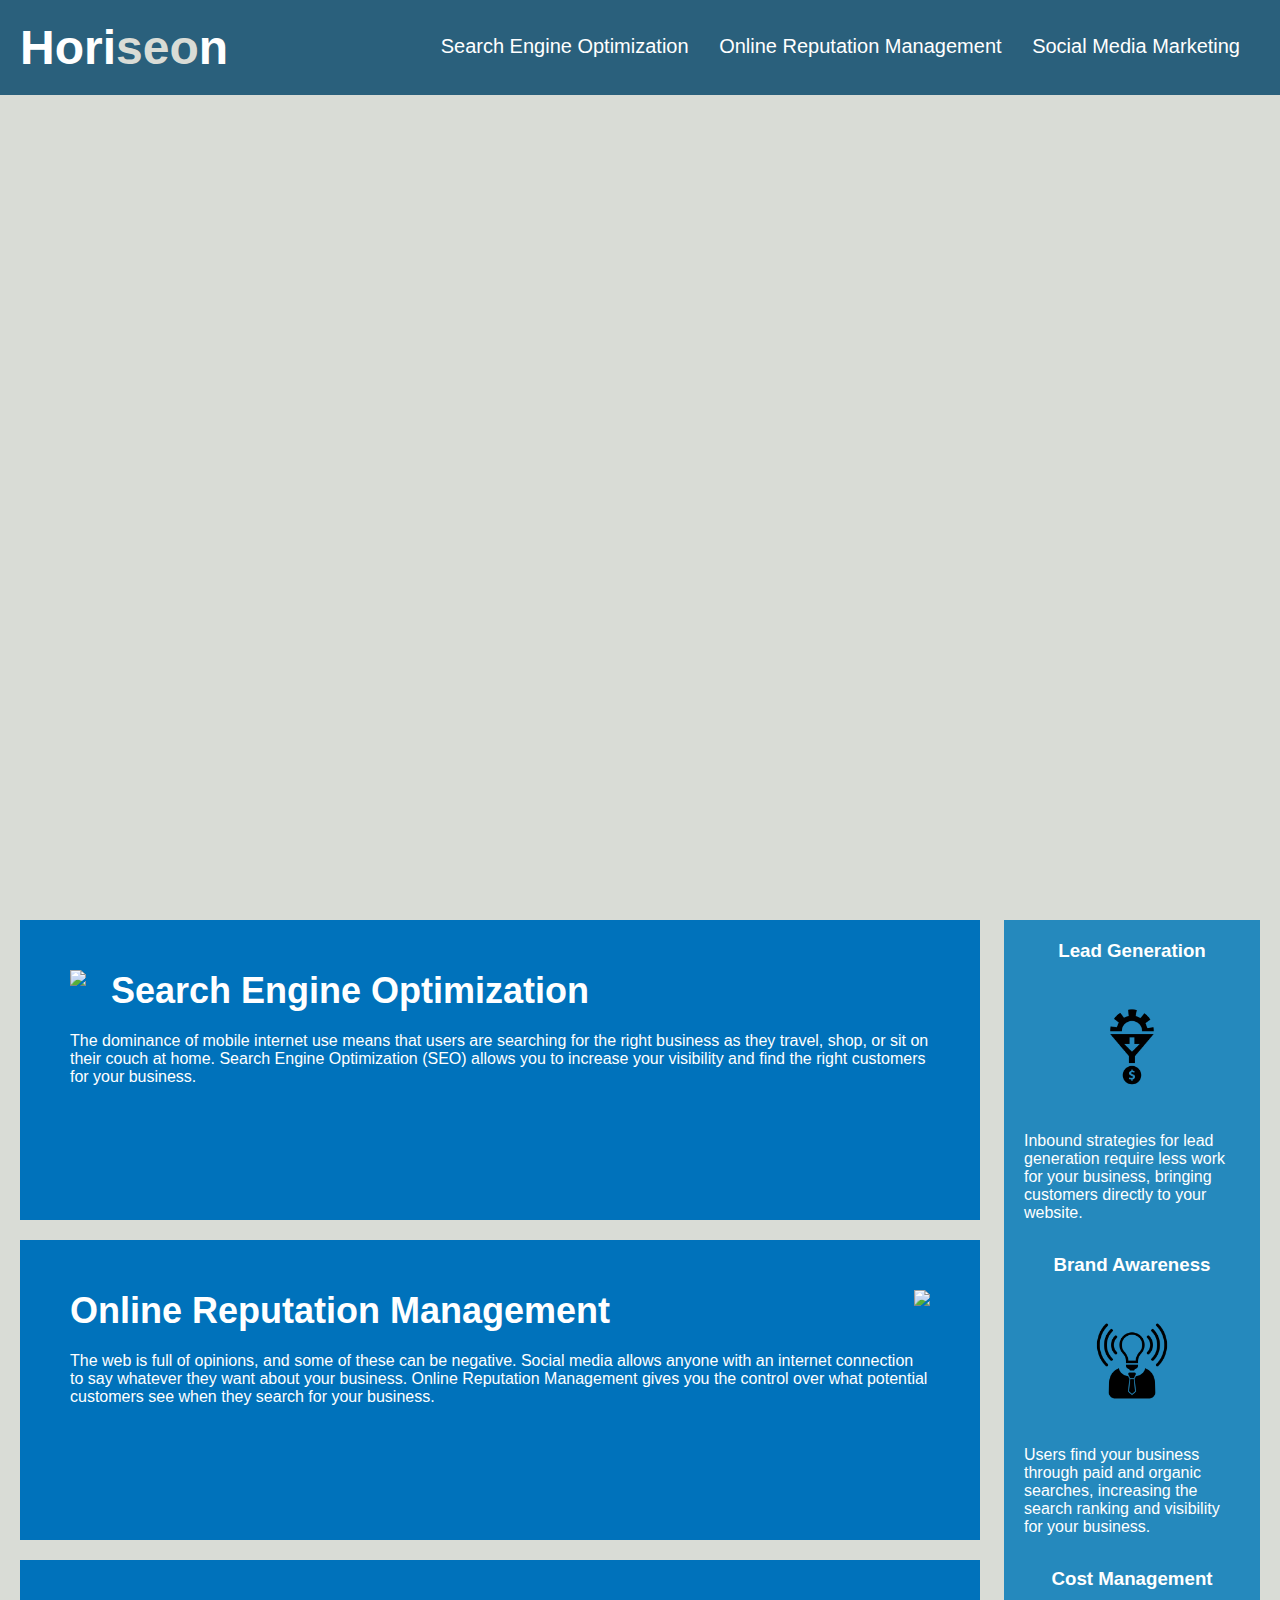
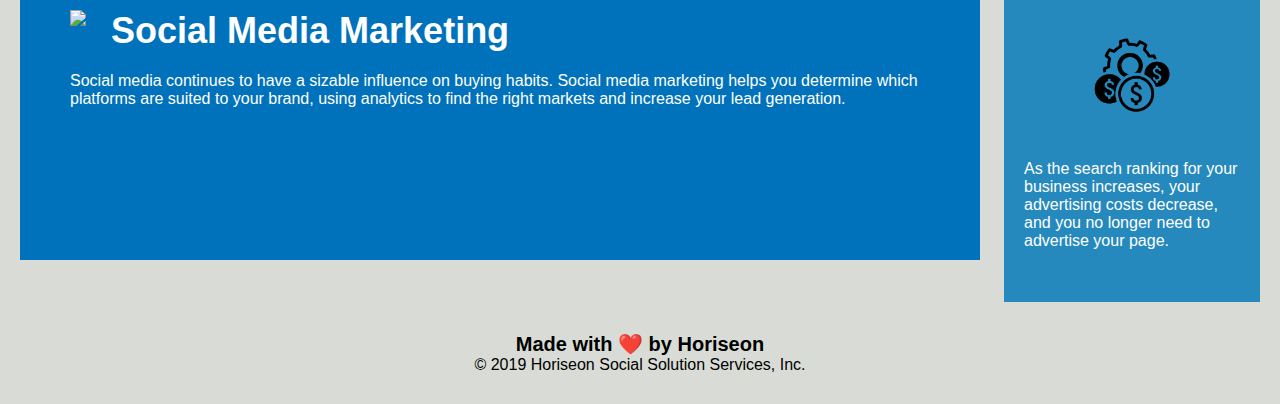
==== Develop/index.html @ 8e742337 "Initial commit of original files (v0.01" ====
<!DOCTYPE html>
<html lang="en-us">

<head>
    <meta charset="UTF-8" />
    <link rel="stylesheet" href="./assets/css/style.css">
    <title>website</title>
</head>

<body>
    <div class="header">
        <h1>Hori<span class="seo">seo</span>n</h1>
        <div>
            <ul>
                <li>
                    <a href="#search-engine-optimization">Search Engine Optimization</a>
                </li>
                <li>
                    <a href="#online-reputation-management">Online Reputation Management</a>
                </li>
                <li>
                    <a href="#social-media-marketing">Social Media Marketing</a>
                </li>
            </ul>
        </div>
    </div>
    <div class="hero"></div>
    <div class="content">
        <div class="search-engine-optimization">
            <img src="./assets/images/search-engine-optimization.jpg" class="float-left" />
            <h2>Search Engine Optimization</h2>
            <p>
                The dominance of mobile internet use means that users are searching for the right business as they travel, shop, or sit on their couch at home. Search Engine Optimization (SEO) allows you to increase your visibility and find the right customers for your business.
            </p>
        </div>
        <div id="online-reputation-management" class="online-reputation-management">
            <img src="./assets/images/online-reputation-management.jpg" class="float-right" />
            <h2>Online Reputation Management</h2>
            <p>
                The web is full of opinions, and some of these can be negative. Social media allows anyone with an internet connection to say whatever they want about your business. Online Reputation Management gives you the control over what potential customers see when they search for your business.
            </p>
        </div>
        <div id="social-media-marketing" class="social-media-marketing">
            <img src="./assets/images/social-media-marketing.jpg" class="float-left" />
            <h2>Social Media Marketing</h2>
            <p>
                Social media continues to have a sizable influence on buying habits. Social media marketing helps you determine which platforms are suited to your brand, using analytics to find the right markets and increase your lead generation.
            </p>
        </div>
    </div>
    <div class="benefits">
        <div class="benefit-lead">
            <h3>Lead Generation</h3>
            <img src="./assets/images/lead-generation.png" />
            <p>
                Inbound strategies for lead generation require less work for your business, bringing customers directly to your website.
            </p>
        </div>
        <div class="benefit-brand">
            <h3>Brand Awareness</h3>
            <img src="./assets/images/brand-awareness.png" />
            <p>
                Users find your business through paid and organic searches, increasing the search ranking and visibility for your business.
            </p>
        </div>
        <div class="benefit-cost">
            <h3>Cost Management</h3>
            <img src="./assets/images/cost-management.png"></img>
            <p>
                As the search ranking for your business increases, your advertising costs decrease, and you no longer need to advertise your page.
            </p>
        </div>
    </div>
    <div class="footer">
        <h2>Made with ❤️️ by Horiseon</h2>
        <p>
            &copy; 2019 Horiseon Social Solution Services, Inc.
        </p>
    </div>
</body>

</html>
---- Develop/assets/css/style.css ----
* {
    box-sizing: border-box;
    padding: 0;
    margin: 0;
}

body {
    background-color: #d9dcd6;
}

.header {
    padding: 20px;
    font-family: 'Trebuchet MS', 'Lucida Sans Unicode', 'Lucida Grande', 'Lucida Sans', Arial, sans-serif;
    background-color: #2a607c;
    color: #ffffff;
}

.header h1 {
    display: inline-block;
    font-size: 48px;
}

.header h1 .seo {
    color: #d9dcd6;
}

.header div {
    padding-top: 15px;
    margin-right: 20px;
    float: right;
    font-family: 'Gill Sans', 'Gill Sans MT', Calibri, 'Trebuchet MS', sans-serif;
    font-size: 20px;
}

.header div ul {
    list-style-type: none;
}

.header div ul li {
    display: inline-block;
    margin-left: 25px;
}

a {
    color: #ffffff;
    text-decoration: none;
}

p {
    font-size: 16px;
}

.hero {
    height: 800px;
    width: 100%;
    margin-bottom: 25px;
    background-image: url("../images/digital-marketing-meeting.jpg");
    background-size: cover;
    background-position: center;
}

.float-left {
    float: left;
    margin-right: 25px;
}

.float-right {
    float: right;
    margin-left: 25px;
}

.content {
    width: 75%;
    display: inline-block;
    margin-left: 20px;
}

.benefits {
    margin-right: 20px;
    padding: 20px;
    clear: both;
    float: right;
    width: 20%;
    height: 100%;
    font-family: 'Gill Sans', 'Gill Sans MT', Calibri, 'Trebuchet MS', sans-serif;
    background-color: #2589bd;
}

.benefit-lead {
    margin-bottom: 32px;
    color: #ffffff;
}

.benefit-brand {
    margin-bottom: 32px;
    color: #ffffff;
}

.benefit-cost {
    margin-bottom: 32px;
    color: #ffffff;
}

.benefit-lead h3 {
    margin-bottom: 10px;
    text-align: center;
}

.benefit-brand h3 {
    margin-bottom: 10px;
    text-align: center;
}

.benefit-cost h3 {
    margin-bottom: 10px;
    text-align: center;
}

.benefit-lead img {
    display: block;
    margin: 10px auto;
    max-width: 150px;
}

.benefit-brand img {
    display: block;
    margin: 10px auto;
    max-width: 150px;
}

.benefit-cost img {
    display: block;
    margin: 10px auto;
    max-width: 150px;
}

.search-engine-optimization {
    margin-bottom: 20px;
    padding: 50px;
    height: 300px;
    font-family: 'Gill Sans', 'Gill Sans MT', Calibri, 'Trebuchet MS', sans-serif;
    background-color: #0072bb;
    color: #ffffff;
}

.online-reputation-management {
    margin-bottom: 20px;
    padding: 50px;
    height: 300px;
    font-family: 'Gill Sans', 'Gill Sans MT', Calibri, 'Trebuchet MS', sans-serif;
    background-color: #0072bb;
    color: #ffffff;
}

.social-media-marketing {
    margin-bottom: 20px;
    padding: 50px;
    height: 300px;
    font-family: 'Gill Sans', 'Gill Sans MT', Calibri, 'Trebuchet MS', sans-serif;
    background-color: #0072bb;
    color: #ffffff;
}

.search-engine-optimization img {
    max-height: 200px;
}

.online-reputation-management img {
    max-height: 200px;
}

.social-media-marketing img {
    max-height: 200px;
}

.search-engine-optimization h2 {
    margin-bottom: 20px;
    font-size: 36px;
}

.online-reputation-management h2 {
    margin-bottom: 20px;
    font-size: 36px;
}

.social-media-marketing h2 {
    margin-bottom: 20px;
    font-size: 36px;
}

.footer {
    padding: 30px;
    clear: both;
    font-family: 'Trebuchet MS', 'Lucida Sans Unicode', 'Lucida Grande', 'Lucida Sans', Arial, sans-serif;
    text-align: center;
}

.footer h2 {
    font-size: 20px;
}
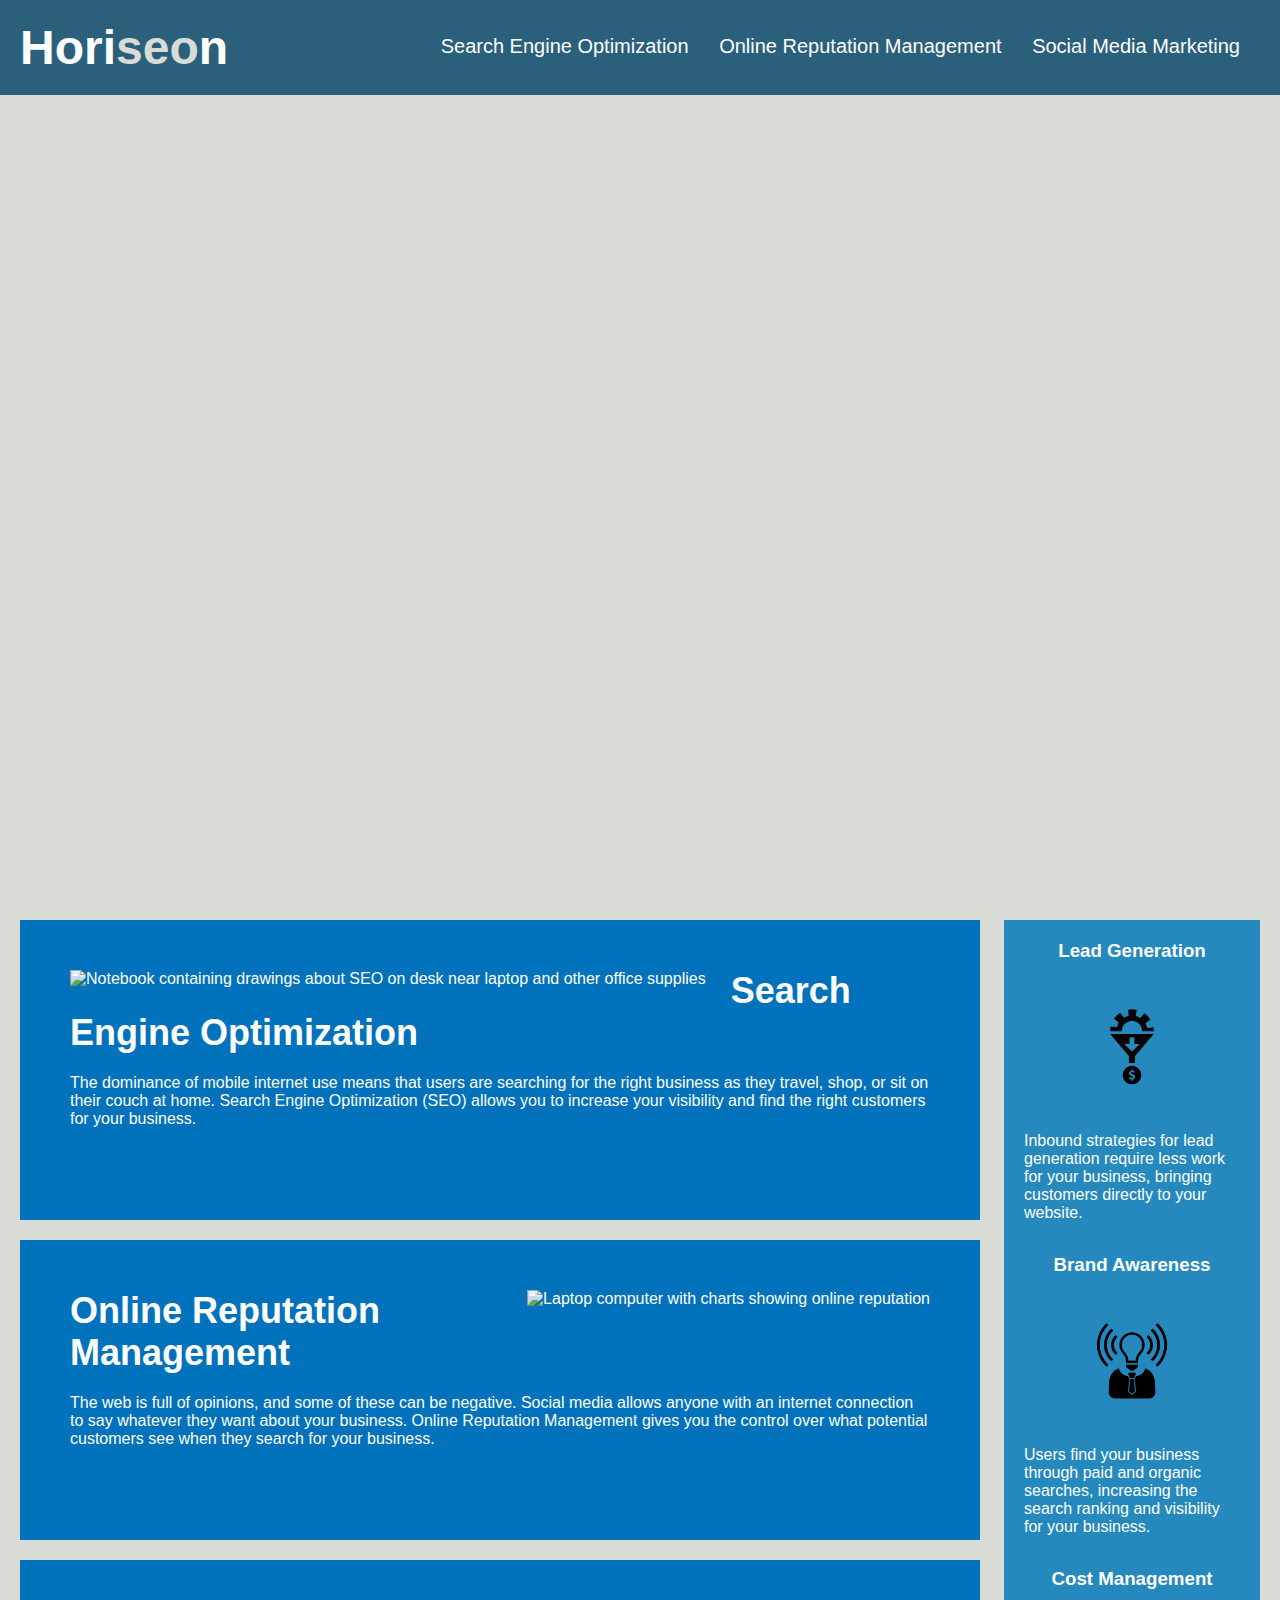
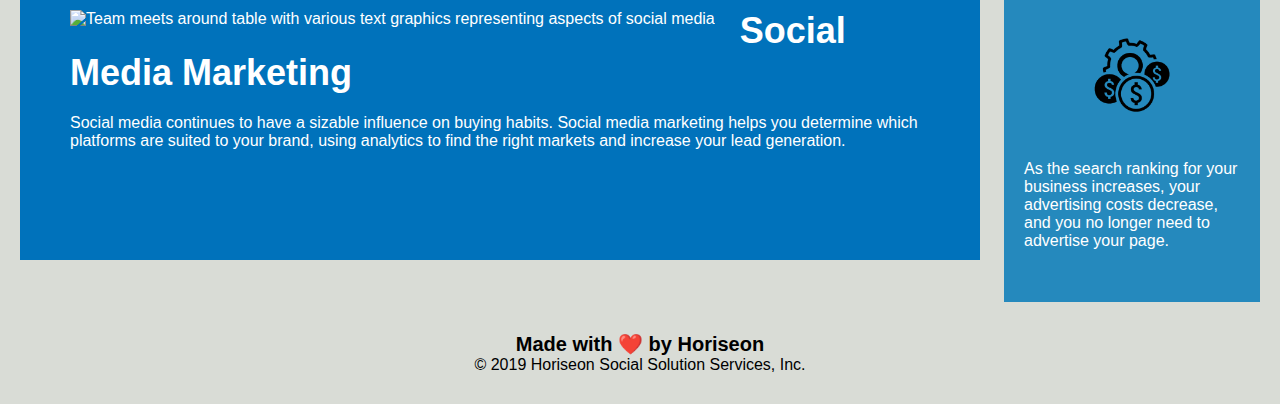
==== commit 01994248: "Added alt text to images (v0.2)" ====
--- a/Develop/index.html
+++ b/Develop/index.html
@@ -4,13 +4,31 @@
 <head>
     <meta charset="UTF-8" />
     <link rel="stylesheet" href="./assets/css/style.css">
-    <title>website</title>
+
+    <!-- Added more descriptive title -->
+    
+    <title>Horiseon | SEO | Reputation Management | Social Media Marketing</title>
+
+    <!-- Added a metadescription -->
+
+    <meta name="description" content="Horiseon is a leading full-service digital marketing agency with expertise in search engine optimization, online reputation management, and social media marketing.">
 </head>
 
 <body>
-    <div class="header">
+
+    
+    <!-- <a class="sr-only sr-only-focusable skip-navigation fixed-top" href="#skip-navigation-link">
+        <span class="skiplink-text d-block text-center">Skip to Main</span>
+    </a> -->
+
+    <!-- Changed to div to <header> -->
+
+    <header>
         <h1>Hori<span class="seo">seo</span>n</h1>
-        <div>
+
+        <!-- Specified <nav> element for navigation -->
+
+        <nav>
             <ul>
                 <li>
                     <a href="#search-engine-optimization">Search Engine Optimization</a>
@@ -22,61 +40,83 @@
                     <a href="#social-media-marketing">Social Media Marketing</a>
                 </li>
             </ul>
-        </div>
-    </div>
-    <div class="hero"></div>
-    <div class="content">
+        </nav>
+
+    </header>
+
+
+    <!-- Added title accessibility instead of alt-text since the image is a background image in the CSS. Source: https://stackoverflow.com/questions/4216035/css-background-image-alt-attribute -->
+
+    <div class="hero" title="The Horiseon team works together in a conference room."></div>
+
+
+    <!-- Specified this section as <main> -->
+
+    <!-- Also added alt to all the <img> -->
+
+    <main>
+        
         <div class="search-engine-optimization">
-            <img src="./assets/images/search-engine-optimization.jpg" class="float-left" />
+            <img src="./assets/images/search-engine-optimization.jpg" class="float-left" alt="Notebook containing drawings about SEO on desk near laptop and other office supplies" />
             <h2>Search Engine Optimization</h2>
             <p>
                 The dominance of mobile internet use means that users are searching for the right business as they travel, shop, or sit on their couch at home. Search Engine Optimization (SEO) allows you to increase your visibility and find the right customers for your business.
             </p>
         </div>
         <div id="online-reputation-management" class="online-reputation-management">
-            <img src="./assets/images/online-reputation-management.jpg" class="float-right" />
+            <img src="./assets/images/online-reputation-management.jpg" class="float-right" alt="Laptop computer with charts showing online reputation"/>
             <h2>Online Reputation Management</h2>
             <p>
                 The web is full of opinions, and some of these can be negative. Social media allows anyone with an internet connection to say whatever they want about your business. Online Reputation Management gives you the control over what potential customers see when they search for your business.
             </p>
         </div>
         <div id="social-media-marketing" class="social-media-marketing">
-            <img src="./assets/images/social-media-marketing.jpg" class="float-left" />
+            <img src="./assets/images/social-media-marketing.jpg" class="float-left" alt="Team meets around table with various text graphics representing aspects of social media"/>
             <h2>Social Media Marketing</h2>
             <p>
                 Social media continues to have a sizable influence on buying habits. Social media marketing helps you determine which platforms are suited to your brand, using analytics to find the right markets and increase your lead generation.
             </p>
         </div>
-    </div>
-    <div class="benefits">
+    </main>
+
+
+    <!-- Specified this section as an <aside> -->
+
+    <aside>
+
         <div class="benefit-lead">
             <h3>Lead Generation</h3>
-            <img src="./assets/images/lead-generation.png" />
+            <img src="./assets/images/lead-generation.png" alt="Lead generation icon"/>
             <p>
                 Inbound strategies for lead generation require less work for your business, bringing customers directly to your website.
             </p>
         </div>
         <div class="benefit-brand">
             <h3>Brand Awareness</h3>
-            <img src="./assets/images/brand-awareness.png" />
+            <img src="./assets/images/brand-awareness.png" alt="Brand awareness icon"/>
             <p>
                 Users find your business through paid and organic searches, increasing the search ranking and visibility for your business.
             </p>
         </div>
         <div class="benefit-cost">
             <h3>Cost Management</h3>
-            <img src="./assets/images/cost-management.png"></img>
+            <img src="./assets/images/cost-management.png" alt="Cost management icon"></img>
             <p>
                 As the search ranking for your business increases, your advertising costs decrease, and you no longer need to advertise your page.
             </p>
         </div>
-    </div>
-    <div class="footer">
+    </aside>
+
+
+    <!-- Specified this section as the <footer> -->
+
+    <footer>
         <h2>Made with ❤️️ by Horiseon</h2>
         <p>
             &copy; 2019 Horiseon Social Solution Services, Inc.
         </p>
-    </div>
+    </footer>
+
 </body>
 
 </html>
--- a/Develop/assets/css/style.css
+++ b/Develop/assets/css/style.css
@@ -8,23 +8,28 @@
     background-color: #d9dcd6;
 }
 
-.header {
+/* Modified "header" class to just select for <header> element */
+
+header {
     padding: 20px;
     font-family: 'Trebuchet MS', 'Lucida Sans Unicode', 'Lucida Grande', 'Lucida Sans', Arial, sans-serif;
     background-color: #2a607c;
     color: #ffffff;
 }
 
-.header h1 {
+header h1 {
     display: inline-block;
     font-size: 48px;
 }
 
-.header h1 .seo {
+header h1 .seo {
     color: #d9dcd6;
 }
 
-.header div {
+
+/* Selecting for the nav element specifically */
+
+header nav {
     padding-top: 15px;
     margin-right: 20px;
     float: right;
@@ -32,11 +37,11 @@
     font-size: 20px;
 }
 
-.header div ul {
+header nav ul {
     list-style-type: none;
 }
 
-.header div ul li {
+header nav ul li {
     display: inline-block;
     margin-left: 25px;
 }
@@ -69,13 +74,13 @@
     margin-left: 25px;
 }
 
-.content {
+main {
     width: 75%;
     display: inline-block;
     margin-left: 20px;
 }
 
-.benefits {
+aside {
     margin-right: 20px;
     padding: 20px;
     clear: both;
@@ -188,13 +193,13 @@
     font-size: 36px;
 }
 
-.footer {
+footer {
     padding: 30px;
     clear: both;
     font-family: 'Trebuchet MS', 'Lucida Sans Unicode', 'Lucida Grande', 'Lucida Sans', Arial, sans-serif;
     text-align: center;
 }
 
-.footer h2 {
+footer h2 {
     font-size: 20px;
 }
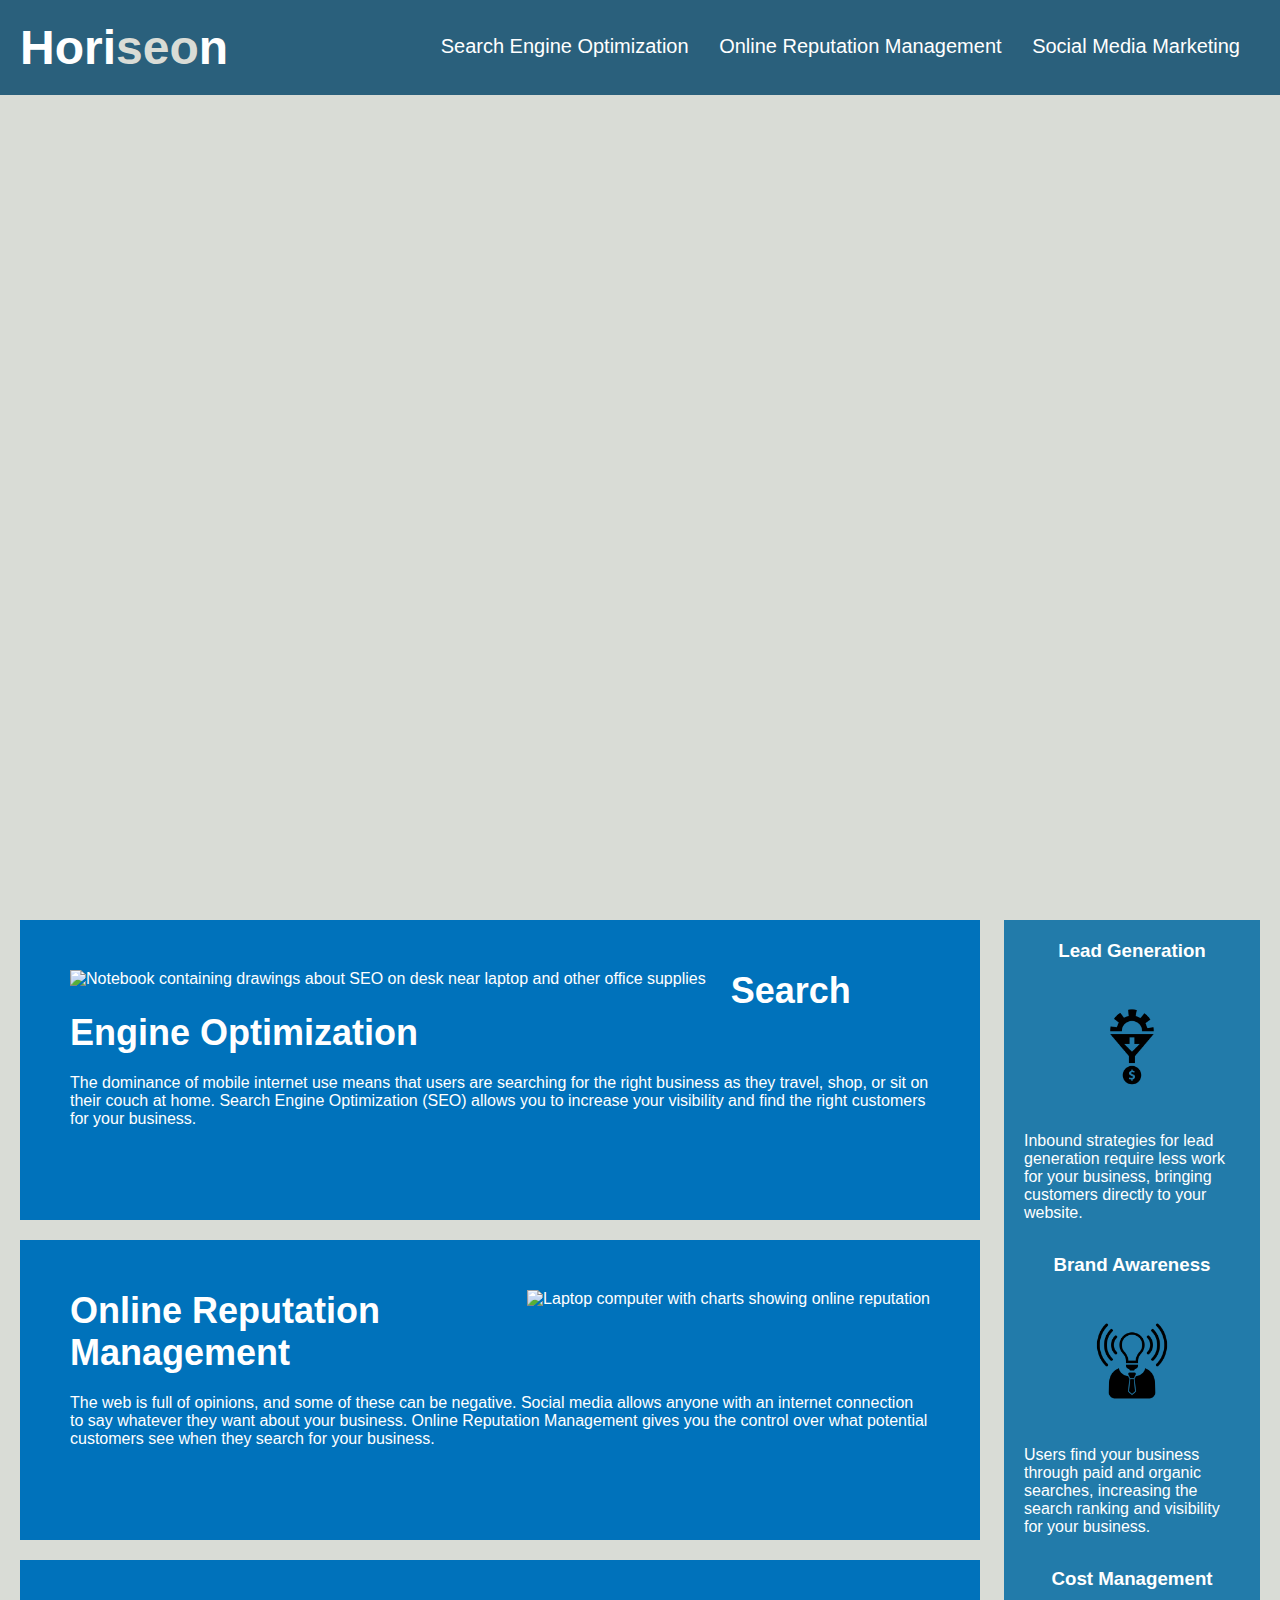
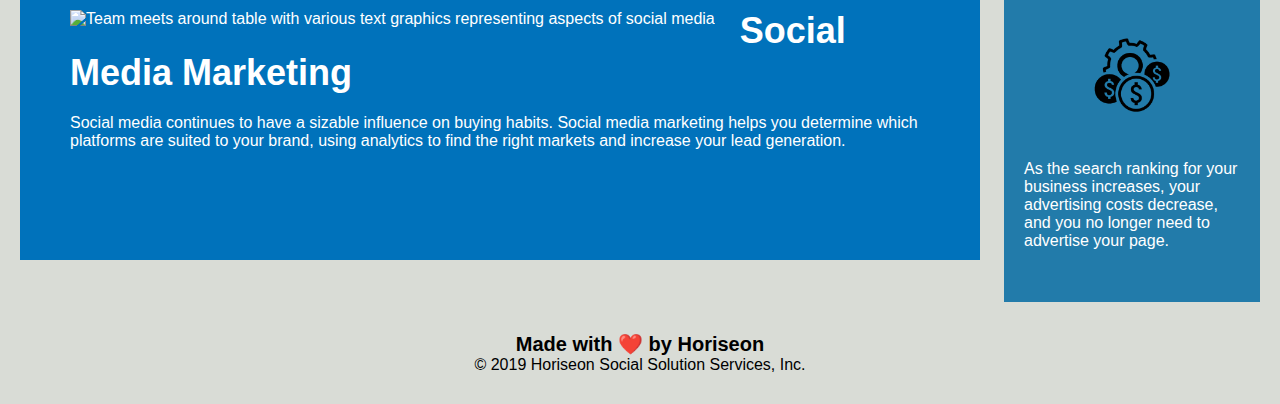
==== commit 27efd5d2: "Updated background color of <aside> to have ADA Level AA compliant contrast ratio. Final clean-up af" ====
--- a/Develop/index.html
+++ b/Develop/index.html
@@ -16,14 +16,10 @@
 
 <body>
 
-    
-    <!-- <a class="sr-only sr-only-focusable skip-navigation fixed-top" href="#skip-navigation-link">
-        <span class="skiplink-text d-block text-center">Skip to Main</span>
-    </a> -->
-
     <!-- Changed to div to <header> -->
 
     <header>
+        
         <h1>Hori<span class="seo">seo</span>n</h1>
 
         <!-- Specified <nav> element for navigation -->
--- a/Develop/assets/css/style.css
+++ b/Develop/assets/css/style.css
@@ -88,7 +88,9 @@
     width: 20%;
     height: 100%;
     font-family: 'Gill Sans', 'Gill Sans MT', Calibri, 'Trebuchet MS', sans-serif;
-    background-color: #2589bd;
+
+    /* Modified background color to have ADA compliant contrast ratio of 4.68:1 according to this tool: https://webaim.org/resources/contrastchecker/ */
+    background-color: #227BAA;
 }
 
 .benefit-lead {
